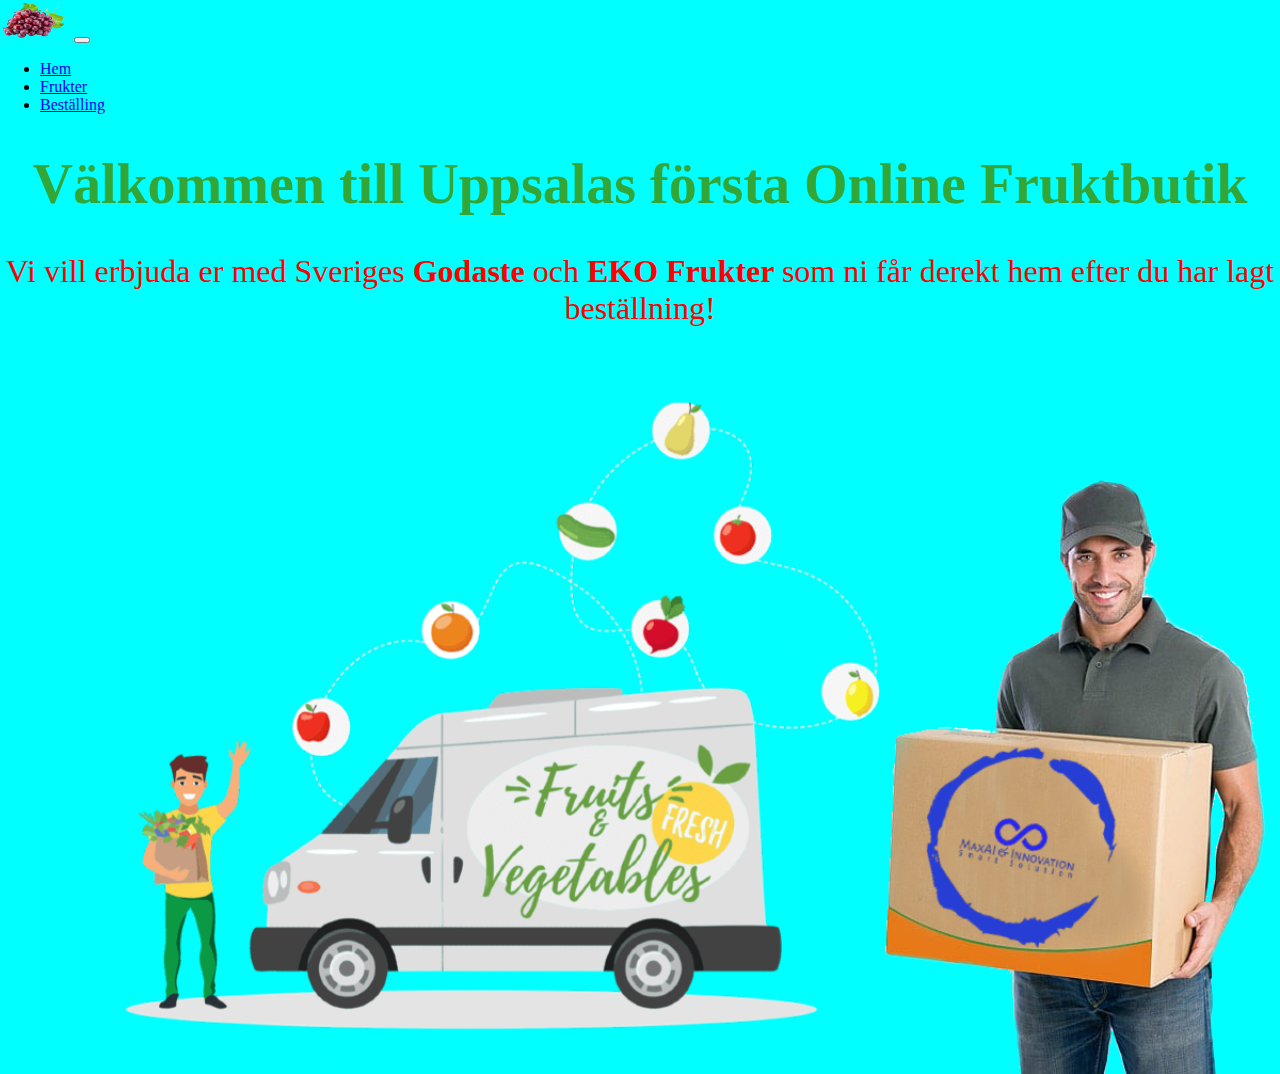
==== index.html @ 82c0b349 "Add files via upload" ====
<html lang="en">

<head>
    <meta charset="UTF-8">
    <meta name="viewport" content="width=device-width, initial-scale=1.0">
    <title>Fruktonline</title>
</head>
<link href="https://cdn.jsdelivr.net/npm/bootstrap@5.0.2/dist/css/bootstrap.min.css" rel="stylesheet"
    integrity="sha384-EVSTQN3/azprG1Anm3QDgpJLIm9Nao0Yz1ztcQTwFspd3yD65VohhpuuCOmLASjC" crossorigin="anonymous">

<link rel="stylesheet" href="stylefrukt.css">

<body>
    <nav class="navbar navbar-expand-lg navbar-light bg-light">
        <div class="container-fluid">
            <img src="Vindruv.png" alt="" width="70px" height="40px">
            <button class="navbar-toggler" type="button" data-bs-toggle="collapse"
                data-bs-target="#navbarSupportedContent" aria-controls="navbarSupportedContent" aria-expanded="false"
                aria-label="Toggle navigation">
                <span class="navbar-toggler-icon"></span>
            </button>
            <div class="collapse navbar-collapse" id="navbarSupportedContent">
                <ul class="navbar-nav me-auto mb-2 mb-lg-0">
                    <li class="nav-item">
                        <a class="nav-link active" aria-current="page" href="#">Hem</a>
                    </li>
                    <li class="nav-item">
                        <a class="nav-link active" aria-current="page" href="./frukt.html">Frukter</a>
                    </li>
                    <li class="nav-item">
                        <a class="nav-link active" aria-current="page" href="./bestell.html">Beställing</a>
                    </li>
                </ul>
            </div>
        </div>
    </nav>

    <section id="hero" class="hero-section">
        <h1> Välkommen till Uppsalas första Online Fruktbutik</h1>

        <p> Vi vill erbjuda er med Sveriges <strong> Godaste </strong> och <strong> EKO Frukter </strong> som ni
            får derekt hem efter du har lagt beställning! </p>

        <img src="Fbild.png" alt="bakrundbild">

    </section>


    <!--Script-->
    <script src="https://cdn.jsdelivr.net/npm/bootstrap@5.0.2/dist/js/bootstrap.bundle.min.js"
        integrity="sha384-MrcW6ZMFYlzcLA8Nl+NtUVF0sA7MsXsP1UyJoMp4YLEuNSfAP+JcXn/tWtIaxVXM"
        crossorigin="anonymous"></script>
</body>

</html>
---- stylefrukt.css ----
body {
    background-color: aqua;
    margin: 0 auto;
}

h1 {
    color: #32a737;
    text-align: center;
    font-family: math;
    font-size: 3.5em;
}

p {
    color: red;
    text-align: center;
    font-size: 2em;
}

.hero-section img {
    width: 100%;
    animation: resize 4s infinite;
    /* 4s är animationens totala tid, och infinite gör att den upprepas oändligt */
}

@keyframes resize {
    0% {
        transform: scale(1);
    }

    50% {
        transform: scale(1.25);
    }

    100% {
        transform: scale(1);
    }
}
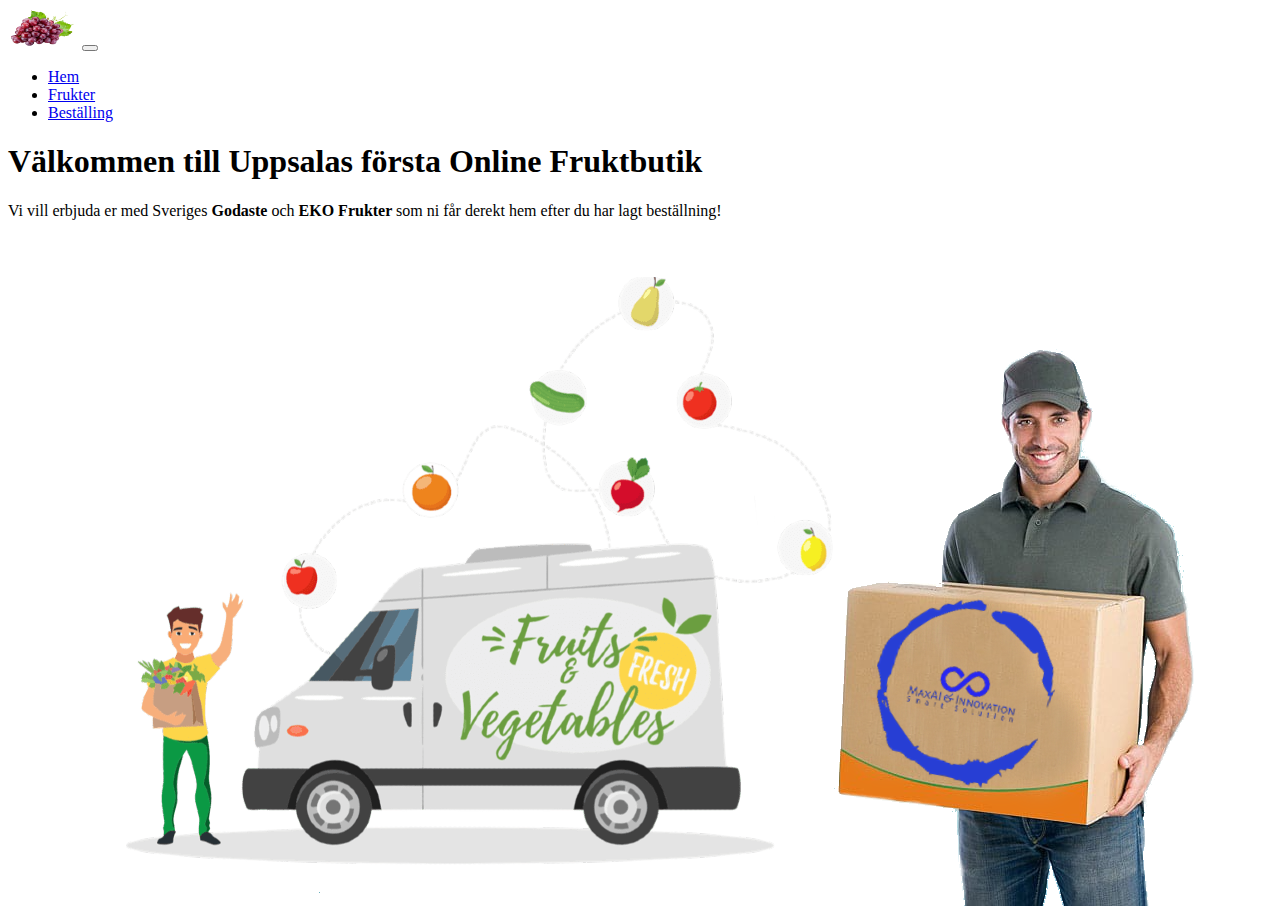
==== commit e77d28c4: "Update index.html" ====
--- a/index.html
+++ b/index.html
@@ -5,10 +5,10 @@
     <meta name="viewport" content="width=device-width, initial-scale=1.0">
     <title>Fruktonline</title>
 </head>
+
 <link href="https://cdn.jsdelivr.net/npm/bootstrap@5.0.2/dist/css/bootstrap.min.css" rel="stylesheet"
     integrity="sha384-EVSTQN3/azprG1Anm3QDgpJLIm9Nao0Yz1ztcQTwFspd3yD65VohhpuuCOmLASjC" crossorigin="anonymous">
-
-<link rel="stylesheet" href="stylefrukt.css">
+<link rel="stylesheet" href="style.css">
 
 <body>
     <nav class="navbar navbar-expand-lg navbar-light bg-light">
@@ -45,11 +45,10 @@
 
     </section>
 
-
     <!--Script-->
     <script src="https://cdn.jsdelivr.net/npm/bootstrap@5.0.2/dist/js/bootstrap.bundle.min.js"
         integrity="sha384-MrcW6ZMFYlzcLA8Nl+NtUVF0sA7MsXsP1UyJoMp4YLEuNSfAP+JcXn/tWtIaxVXM"
         crossorigin="anonymous"></script>
 </body>
 
-</html>+</html>
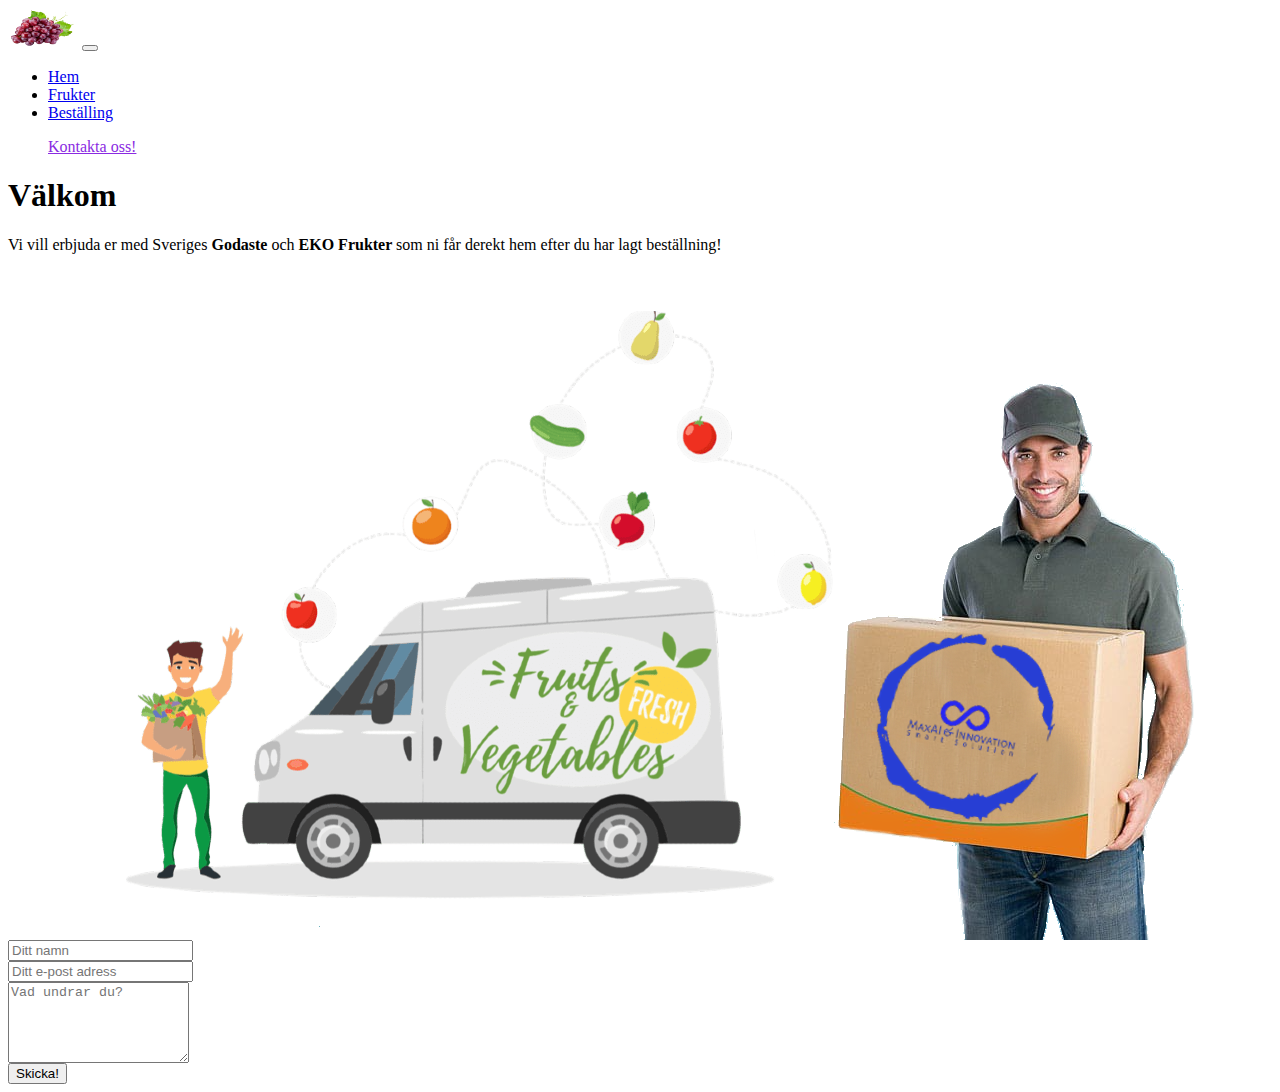
==== commit dce11fa5: "Update index.html" ====
--- a/index.html
+++ b/index.html
@@ -31,21 +31,45 @@
                         <a class="nav-link active" aria-current="page" href="./bestell.html">Beställing</a>
                     </li>
                 </ul>
+                <ul class="d-flex">
+                    <a class="nav-link active" href="#contakt" style="color: blueviolet;">Kontakta oss!</a>
+                </ul>
             </div>
         </div>
     </nav>
 
     <section id="hero" class="hero-section">
-        <h1> Välkommen till Uppsalas första Online Fruktbutik</h1>
+        <h1 id="typing-text"> Välkommen till Uppsalas första Online Fruktbutik</h1>
 
         <p> Vi vill erbjuda er med Sveriges <strong> Godaste </strong> och <strong> EKO Frukter </strong> som ni
             får derekt hem efter du har lagt beställning! </p>
 
         <img src="Fbild.png" alt="bakrundbild">
-
     </section>
 
+    <!-- Contact Start -->
+    <section id="contakt" class="contakt-section ">
+        <div class="box-contact">
+            <div class="os-3">
+                <input type="text" class="form-control" id="exampleFormControlInput1" placeholder="Ditt namn">
+            </div>
+            <div class="os-3">
+                <input type="email" class="form-control" id="exampleFormControlInput2" placeholder="Ditt e-post adress">
+            </div>
+            <div class="os-3">
+                <textarea class="form-control" id="exampleFormControlTextarea1" rows="5"
+                    placeholder="Vad undrar du?"></textarea>
+            </div>
+            <div class="os-3">
+                <button class="w-100 btn form-control border-secondary py-3 bg-white text-primary "
+                    type="submit">Skicka!</button>
+            </div>
+        </div>
+    </section>
+    <!-- Contact End -->
+
     <!--Script-->
+    <script src="script.js"></script>
     <script src="https://cdn.jsdelivr.net/npm/bootstrap@5.0.2/dist/js/bootstrap.bundle.min.js"
         integrity="sha384-MrcW6ZMFYlzcLA8Nl+NtUVF0sA7MsXsP1UyJoMp4YLEuNSfAP+JcXn/tWtIaxVXM"
         crossorigin="anonymous"></script>
